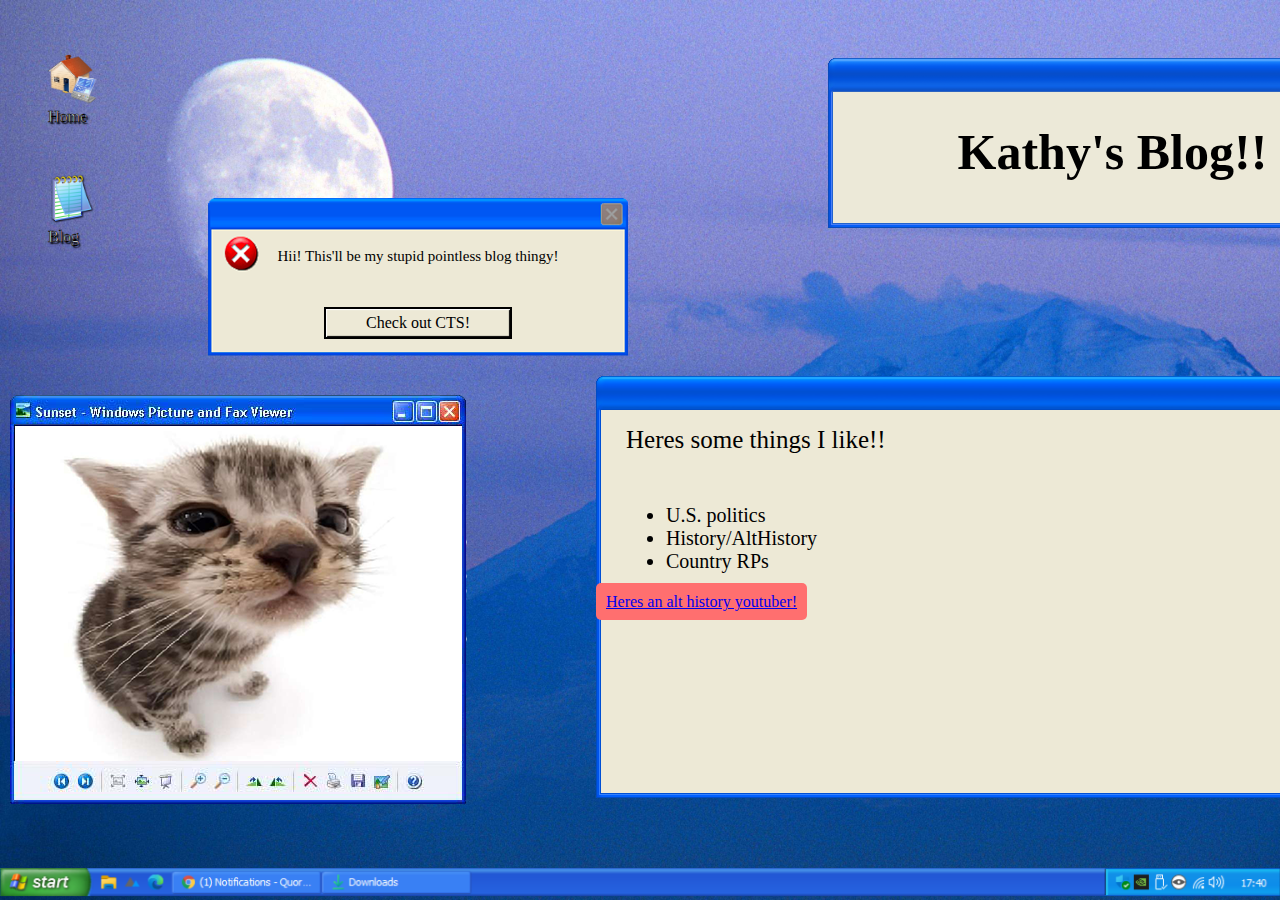
==== index.html @ a8a63acd "website :3" ====
<!DOCTYPE html>
<html>
<head>
  <meta charset="UTF-8">
  <title>Kathy's Blog</title>
  <link rel="stylesheet" href="styles/styles.css">
</head>
<body>

<div class="container">
<a href="index.html" class="boxnav1">
  <figure>
    <img src="styles/desktop/homeicon.png" alt="Homepage image">
    <figcaption>Home</figcaption>
  </figure>
</a>

<a href="blog.html" class="boxnav2">
  <figure>
    <img src="styles/desktop/blogicon.webp" alt="Flag image">
    <figcaption>Blog</figcaption>
  </figure>
</a>

<div class="boxtitle">
  <h1 id="title">Kathy's Blog!! :3</h1>
</div>

<div id="error">
  <p>Hii! This'll be my stupid pointless blog thingy!</p>
  <a href="https://campaigntrailshowcase.com/campaign-trail/">Check out CTS!</a>
    
</div>

</div>
<div id="bottom">
  <img src="styles/images/catwin.png" alt="el gato" id="catwin">
<section id="likes">
  <p>Heres some things I like!!</p>
  <ul>
    <li>U.S. politics</li>
    <li>History/AltHistory</li>
    <li>Country RPs</li>
  </ul>



  <a href=https://www.youtube.com/@possiblehistory id="possiblehistory">Heres an alt history youtuber!</a>

</section>
</div>
<footer id="taskbar">
  <img src="styles/images/taskbar.png" alt="A picture of me!">
</footer>
</body>
</html>
---- styles/styles.css ----
/* CSS is how you can add style to your website, such as colors, fonts, and positioning of your
   HTML content. To learn how to do something, just try searching Google for questions like
   "how to change link color." */

* {
  font-family: Tahoma;
}
body{
  background-image: url(images/desktop.jpg);
  background-repeat: no-repeat;
  background-size: cover;
  background-attachment: fixed;
}

.container {
  display: grid;
  grid-template-columns: 50px 100px ;
  grid-template-rows: 50px 50px;
  gap: 70px;
  grid-template-areas: 
    'box1 boxtitle boxtitle'
    'box2 boxtitle boxtitle';
}

.boxnav1{
  grid-area: box1;
  text-decoration: none;
  margin-top: 30px;
}
.boxnav2{
  grid-area: box2;
  text-decoration: none;
  margin-top: 30px;
}
.boxtitle{
  grid-area: boxtitle;
}
.boxnav1 img, .boxnav2 img {
  width: 50px;
  height: 50px;
}
.boxnav1 figcaption, .boxnav2 figcaption {
  color: #ffffff;
  -webkit-text-stroke: 0.04em black;
  text-shadow: black 1.5px 1.5px 1.5px;
}

#title {
  background-image: url(images/titlewxp.png);
  padding: auto;
  background-repeat: no-repeat;
  background-size: auto auto;
  width:623px;
  height: 170px;
  text-align: center;
  padding-top: 65px;
  font-size: 50px;
  margin-top: 50px;
  margin-right: 200px;
  margin-left:700px;
}

#taskbar {
  position: fixed;
  left: 0;
  bottom: 0;
  width: 100%;
}

#taskbar img {
  width: 100vw;
}

#possiblehistory {
  padding:10px;
  background-color: #ff6f6f;
  border-radius: 5px;
}

#error {
  width: 400px;
  height: 150px;
  padding:10px;
  background-image: url(images/errorwindow.png);
  background-repeat: no-repeat;
  background-size: contain;
  border-radius: 5px;
  margin-top: -50px;
  display: flex;
  flex-direction: column;
  justify-content: space-evenly;
  align-items: center;
  padding-top: 18px;
  font-family: Tahoma;
  margin-left: 200px;
}
#error p {
  font-family: Tahoma;
  font-size: 15px;
  margin-top: 5px;
}
#error a {
  padding-top: 5px;
  padding-bottom: 5px;
  padding-left: 40px;
  padding-right: 40px;
  border: 2px solid #000;
  box-shadow: inset 1px 1px 1px #ffffff 
            , inset -1px -1px 1px #000000;
  text-decoration: none;
  color: black;
}
#error a:hover {
  background-color: #f3f3ef;
  box-shadow: inset 1px 1px 1px rgb(96, 157, 255) 
            , inset -1px -1px 1px rgb(96, 157, 255) ;
}
#likes {
  background-image: url(images/windowbig.png);
  background-repeat: no-repeat;
  background-size: contain;
  width: 1038px;
  height: 430px;
}
#likes p {
  font-family: Tahoma;
  font-size: 25px;
  margin-top: 50px;
  margin-left: 30px;
}
#likes ul {
  font-family: Tahoma;
  font-size: 20px;
  margin-top: 50px;
  margin-left: 30px;
}
#catwin {
  
}
#bottom {
  display:inline-flex;
  justify-content: space-evenly;
  align-items: flex-end;
  gap: 10vw;
}
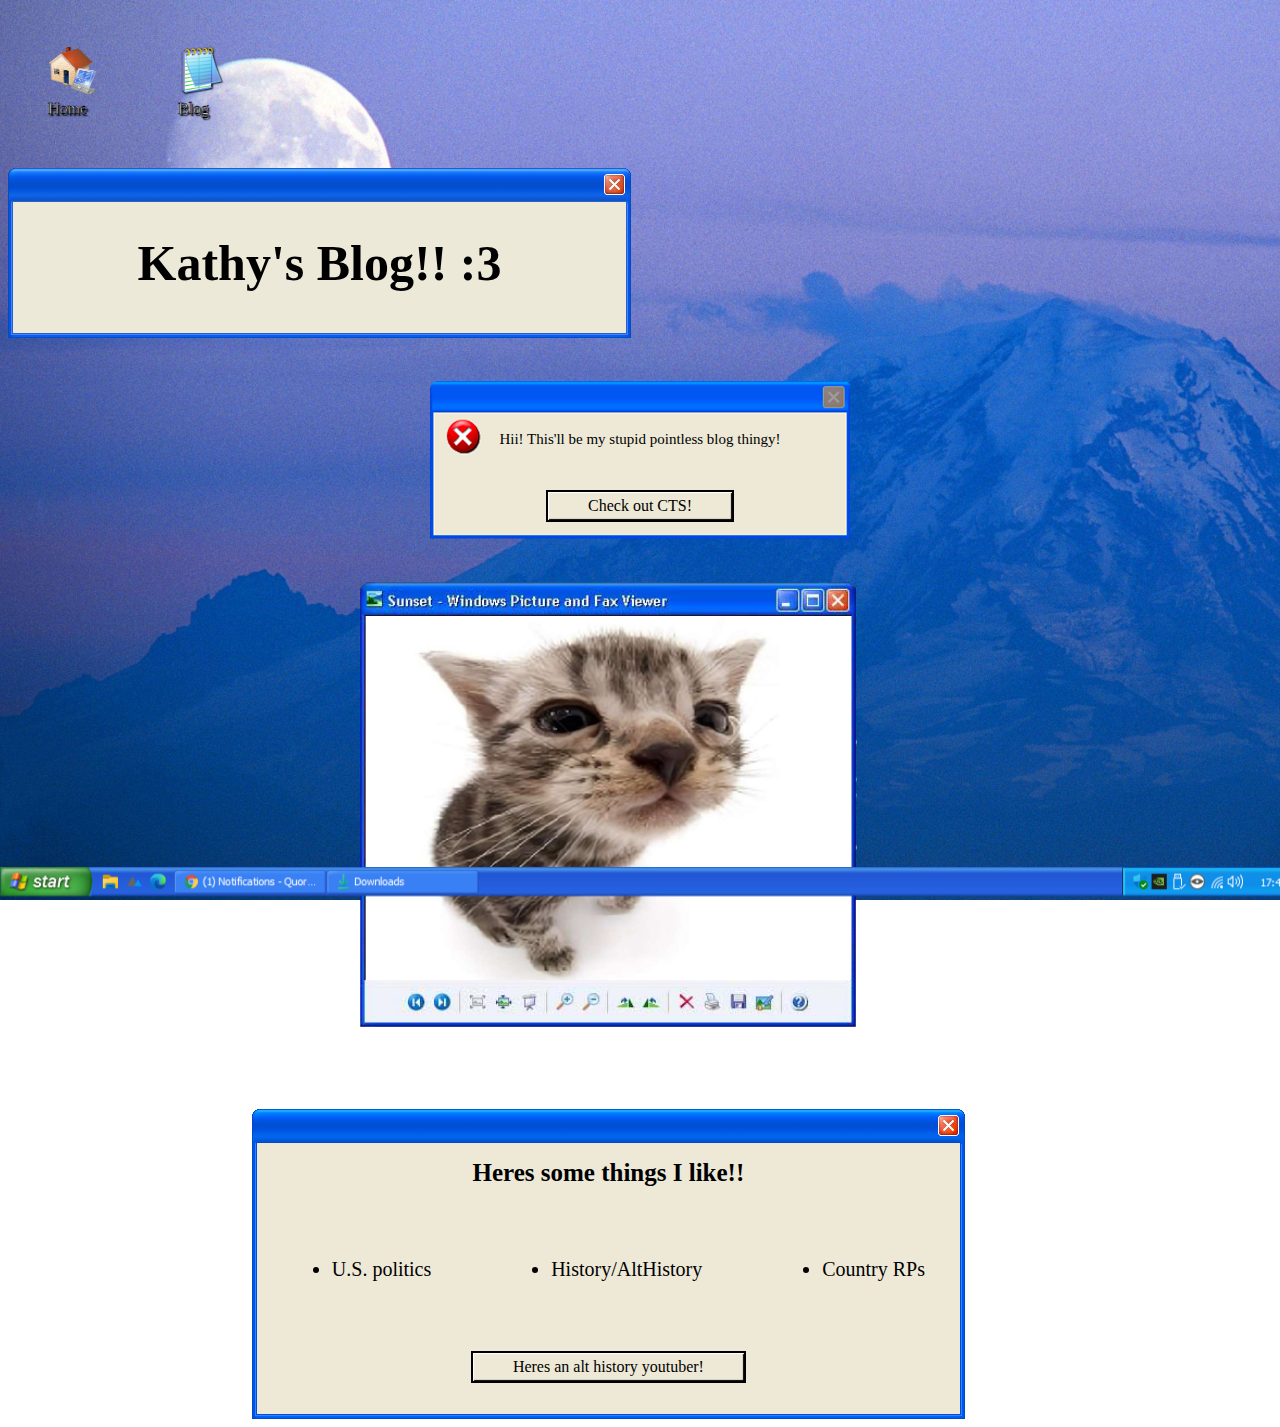
==== commit deb78133: "Home page :D" ====
--- a/index.html
+++ b/index.html
@@ -7,36 +7,37 @@
 </head>
 <body>
 
-<div class="container">
-<a href="index.html" class="boxnav1">
-  <figure>
-    <img src="styles/desktop/homeicon.png" alt="Homepage image">
-    <figcaption>Home</figcaption>
-  </figure>
-</a>
+<div class="navicons">
+  <a href="index.html" class="boxnav1">
+    <figure>
+      <img src="styles/desktop/homeicon.png" alt="Homepage image">
+      <figcaption>Home</figcaption>
+    </figure>
+  </a>
 
-<a href="blog.html" class="boxnav2">
-  <figure>
-    <img src="styles/desktop/blogicon.webp" alt="Flag image">
-    <figcaption>Blog</figcaption>
-  </figure>
-</a>
+  <a href="blog.html" class="boxnav2">
+    <figure>
+      <img src="styles/desktop/blogicon.webp" alt="Flag image">
+      <figcaption>Blog</figcaption>
+    </figure>
+  </a>
+</div>
 
+<div class="windows">
 <div class="boxtitle">
   <h1 id="title">Kathy's Blog!! :3</h1>
 </div>
 
 <div id="error">
   <p>Hii! This'll be my stupid pointless blog thingy!</p>
-  <a href="https://campaigntrailshowcase.com/campaign-trail/">Check out CTS!</a>
-    
+  <a class="button" href="https://campaigntrailshowcase.com/campaign-trail/">Check out CTS!</a>
 </div>
 
-</div>
 <div id="bottom">
-  <img src="styles/images/catwin.png" alt="el gato" id="catwin">
+<img src="styles/images/catwin.png" alt="el gato" id="catwin">
+
 <section id="likes">
-  <p>Heres some things I like!!</p>
+  <h2>Heres some things I like!!</h2>
   <ul>
     <li>U.S. politics</li>
     <li>History/AltHistory</li>
@@ -45,12 +46,13 @@
 
 
 
-  <a href=https://www.youtube.com/@possiblehistory id="possiblehistory">Heres an alt history youtuber!</a>
+  <a class="button" href=https://www.youtube.com/@possiblehistory>Heres an alt history youtuber!</a>
 
 </section>
 </div>
+</div>
 <footer id="taskbar">
-  <img src="styles/images/taskbar.png" alt="A picture of me!">
+  <img src="styles/images/taskbar.png" alt="Taskbar">
 </footer>
 </body>
 </html>--- a/styles/styles.css
+++ b/styles/styles.css
@@ -12,34 +12,26 @@
   background-attachment: fixed;
 }
 
-.container {
-  display: grid;
-  grid-template-columns: 50px 100px ;
-  grid-template-rows: 50px 50px;
-  gap: 70px;
-  grid-template-areas: 
-    'box1 boxtitle boxtitle'
-    'box2 boxtitle boxtitle';
+.windows {
+  display: flex;
+  flex-direction:column;
 }
 
-.boxnav1{
-  grid-area: box1;
-  text-decoration: none;
+.navicons {
+  display: flex;
+  justify-content: start;
   margin-top: 30px;
 }
-.boxnav2{
-  grid-area: box2;
+
+.navicons a {
   text-decoration: none;
-  margin-top: 30px;
 }
-.boxtitle{
-  grid-area: boxtitle;
-}
+
 .boxnav1 img, .boxnav2 img {
   width: 50px;
   height: 50px;
 }
-.boxnav1 figcaption, .boxnav2 figcaption {
+.navicons figcaption, .navicons figcaption {
   color: #ffffff;
   -webkit-text-stroke: 0.04em black;
   text-shadow: black 1.5px 1.5px 1.5px;
@@ -52,12 +44,12 @@
   background-size: auto auto;
   width:623px;
   height: 170px;
-  text-align: center;
-  padding-top: 65px;
   font-size: 50px;
-  margin-top: 50px;
-  margin-right: 200px;
-  margin-left:700px;
+  display: flex;
+  justify-content: center;
+  align-items: center;
+  justify-self: left;;
+  padding-top: 10px;
 }
 
 #taskbar {
@@ -69,13 +61,9 @@
 
 #taskbar img {
   width: 100vw;
+  min-width: 1300px;
 }
 
-#possiblehistory {
-  padding:10px;
-  background-color: #ff6f6f;
-  border-radius: 5px;
-}
 
 #error {
   width: 400px;
@@ -84,22 +72,20 @@
   background-image: url(images/errorwindow.png);
   background-repeat: no-repeat;
   background-size: contain;
-  border-radius: 5px;
-  margin-top: -50px;
   display: flex;
   flex-direction: column;
   justify-content: space-evenly;
   align-items: center;
   padding-top: 18px;
   font-family: Tahoma;
-  margin-left: 200px;
+  align-self: center;
 }
 #error p {
   font-family: Tahoma;
   font-size: 15px;
   margin-top: 5px;
 }
-#error a {
+.button {
   padding-top: 5px;
   padding-bottom: 5px;
   padding-left: 40px;
@@ -110,36 +96,51 @@
   text-decoration: none;
   color: black;
 }
-#error a:hover {
+.button:hover {
   background-color: #f3f3ef;
   box-shadow: inset 1px 1px 1px rgb(96, 157, 255) 
             , inset -1px -1px 1px rgb(96, 157, 255) ;
 }
 #likes {
-  background-image: url(images/windowbig.png);
+  background-image: url(images/likeswindow.png);
   background-repeat: no-repeat;
-  background-size: contain;
-  width: 1038px;
-  height: 430px;
+  background-size: fill;
+  margin-top: 40px;
+  margin-right: 5%;
+  width: 713px; /* 713px */
+  height: 310px; /* 310px */
+  display: flex;
+  flex-direction: column;
 }
-#likes p {
+#likes h2 {
   font-family: Tahoma;
   font-size: 25px;
   margin-top: 50px;
-  margin-left: 30px;
+  text-align: center;
 }
 #likes ul {
   font-family: Tahoma;
   font-size: 20px;
   margin-top: 50px;
-  margin-left: 30px;
+  display: flex;
+  justify-content: space-around;
+  gap: 40px;
 }
-#catwin {
-  
+#likes .button { 
+  align-self: center;
+  justify-self: center;
+  margin-top: 50px;
 }
+
+#catwin{
+  width: 500px;
+  margin-right: 5%;
+  margin-bottom: 40px;
+}
+
 #bottom {
-  display:inline-flex;
-  justify-content: space-evenly;
-  align-items: flex-end;
-  gap: 10vw;
+  display: flex;
+  justify-content: space-around;
+  flex-wrap: wrap;
+  margin-top: 20px;
 }